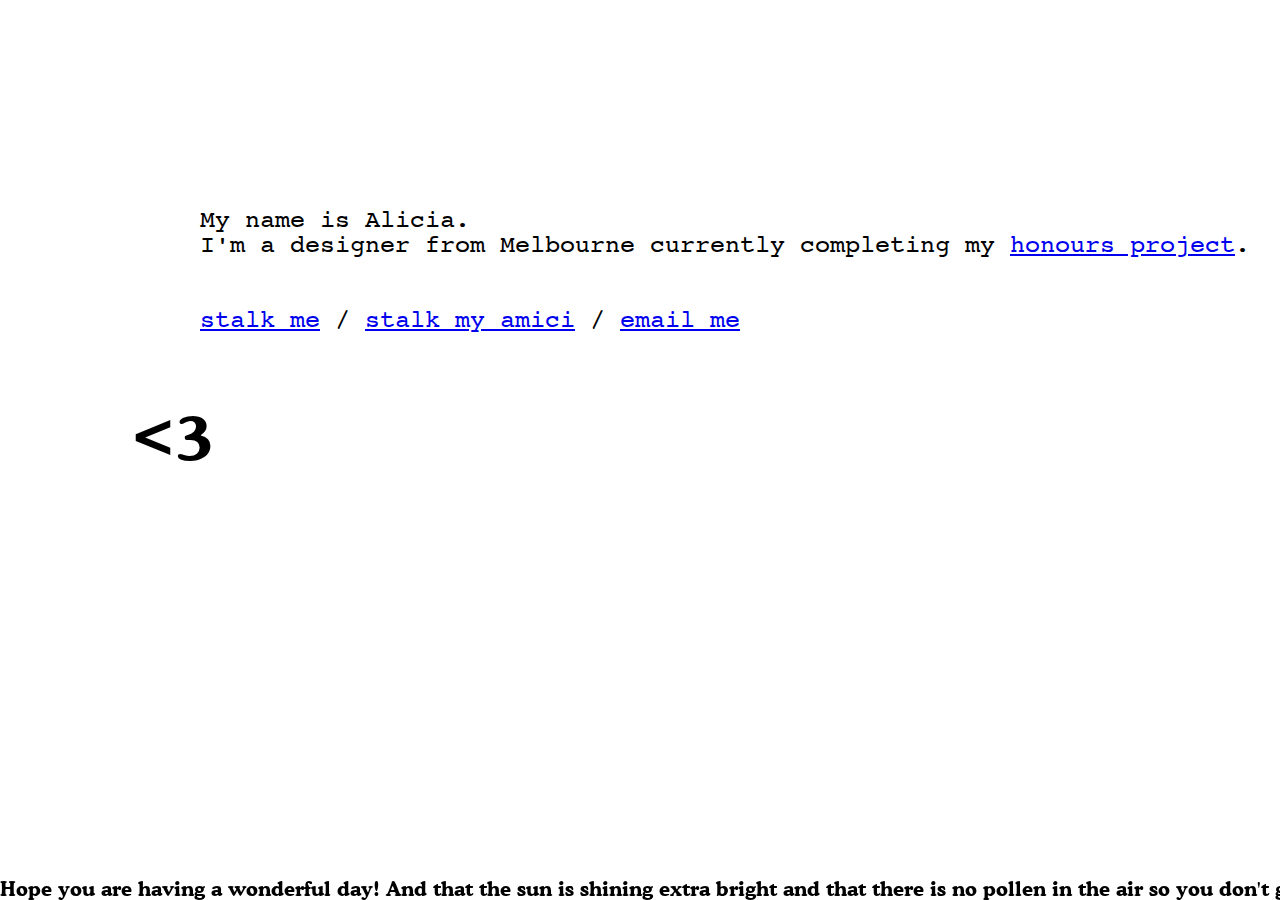
==== a-lee-c-a.com/index.html @ 7e38851d "Add files via upload" ====
<!DOCTYPE html>
<!-- NOTE: google-site-verification: google91765f4fb92c005a.html -->

<html>

<!-- FONT IMPORT -->
<!--
/**
 * @license
 * MyFonts Webfont Build ID 3669984, 2018-11-11T00:35:21-0500
 *
 * The fonts listed in this notice are subject to the End User License
 * Agreement(s) entered into by the website owner. All other parties are
 * explicitly restricted from using the Licensed Webfonts(s).
 *
 * You may obtain a valid license at the URLs below.
 *
 * Webfont: Courier10PitchBT-Roman by Bitstream
 * URL: https://www.myfonts.com/fonts/bitstream/courier-10-pitch/courier-10-pitch/
 *
 * Webfont: Courier10PitchBT-Italic by Bitstream
 * URL: https://www.myfonts.com/fonts/bitstream/courier-10-pitch/italic/
 *
 * Webfont: CooperBT-Bold by Bitstream
 * URL: https://www.myfonts.com/fonts/bitstream/cooper/bold/
 *
 * Webfont: CooperLtBTWXX-BoldItalic by Bitstream
 * URL: https://www.myfonts.com/fonts/bitstream/cooper/bold-italic/
 *
 *
 * License: https://www.myfonts.com/viewlicense?type=web&buildid=3669984
 * Licensed pageviews: 250,000
 * Webfonts copyright: Copyright 1990-2003 Bitstream Inc. All rights reserved.
 *
 * © 2018 MyFonts Inc
*/

-->

<link rel="stylesheet" type="text/css" href="MyFontsWebfontsKit.css">
<style>
  .Courier10Pitch-normal-normal {
  	font-family: Courier10Pitch;
  	font-weight: normal;
  	font-style: normal;
  }
  .Courier10Pitch-normal-italic {
  	font-family: Courier10Pitch;
  	font-weight: normal;
  	font-style: italic;
  }
  .CooperBT-normal-normal {
  	font-family: CooperBT;
  	font-weight: normal;
  	font-style: normal;
  }
  .CooperBT-normal-italic {
  	font-family: CooperBT;
  	font-weight: normal;
  	font-style: italic;
  }
</style>
  </head>

<!-- FONT IMPORT -->

    <meta charset="utf-8">
    <title>Alicia Simons loves design</title>
    <link rel="stylesheet" href="assets/css/main.css">
    <link rel="stylesheet" href="assets/css/reset.css">
    <script src="assets/js/jquery-3.2.0.min.js" charset="utf-8"></script>
    <script src="assets/js/main.js" charset="utf-8"></script>



  <body>







<div class="header">




  <br>
  <br>
  <br>
  <br>
  <br>

<div class="middle">



My name is Alicia.
<br>
I'm a designer from Melbourne currently completing my  <a href="honours.html">honours project</a>.

</br>
<br>
<br>

<a href="https://www.instagram.com/a_lee_c_a_/" target="_blank">stalk me</a> / <a href="http://amici.studio/">stalk my amici</a> /

<a href="mailto:heyhey@a_lee_c_a.com">email me</a>

<br>
<br>
<br>
<br>
</div>
<div class="typewriter2">

<3
<br>
<br>



</div>









<div class="footer">

<div class="marqueetwo">
  Hope you are having a wonderful day! And that the sun is shining extra bright and that there is no pollen in the air so you don't get hayfever I hope you don't get hayfever I don't get hayfever but maybe email me and you can tell me about your hayfever and I might reply saying I HOPE YOU'RE HAVING A MARVELLOUS DAY!




 </div>

</div>














    </div>




  </body>

</link>
</html>
---- a-lee-c-a.com/MyFontsWebfontsKit.css ----
/**
 * @license
 * MyFonts Webfont Build ID 3669984, 2018-11-11T00:35:21-0500
 * 
 * The fonts listed in this notice are subject to the End User License
 * Agreement(s) entered into by the website owner. All other parties are 
 * explicitly restricted from using the Licensed Webfonts(s).
 * 
 * You may obtain a valid license at the URLs below.
 * 
 * Webfont: Courier10PitchBT-Roman by Bitstream
 * URL: https://www.myfonts.com/fonts/bitstream/courier-10-pitch/courier-10-pitch/
 * 
 * Webfont: Courier10PitchBT-Italic by Bitstream
 * URL: https://www.myfonts.com/fonts/bitstream/courier-10-pitch/italic/
 * 
 * Webfont: CooperBT-Bold by Bitstream
 * URL: https://www.myfonts.com/fonts/bitstream/cooper/bold/
 * 
 * Webfont: CooperLtBTWXX-BoldItalic by Bitstream
 * URL: https://www.myfonts.com/fonts/bitstream/cooper/bold-italic/
 * 
 * 
 * License: https://www.myfonts.com/viewlicense?type=web&buildid=3669984
 * Licensed pageviews: 250,000
 * Webfonts copyright: Copyright 1990-2003 Bitstream Inc. All rights reserved.
 * 
 * © 2018 MyFonts Inc
*/


/* @import must be at top of file, otherwise CSS will not work */
@import url("//hello.myfonts.net/count/37ffe0");

  
@font-face {font-family: 'Courier10Pitch';font-weight: normal;font-style: normal;src: url('webfonts/37FFE0_0_0.eot');src: url('webfonts/37FFE0_0_0.eot?#iefix') format('embedded-opentype'),url('webfonts/37FFE0_0_0.woff2') format('woff2'),url('webfonts/37FFE0_0_0.woff') format('woff'),url('webfonts/37FFE0_0_0.ttf') format('truetype');}
 
  
@font-face {font-family: 'Courier10Pitch';font-weight: normal;font-style: italic;src: url('webfonts/37FFE0_1_0.eot');src: url('webfonts/37FFE0_1_0.eot?#iefix') format('embedded-opentype'),url('webfonts/37FFE0_1_0.woff2') format('woff2'),url('webfonts/37FFE0_1_0.woff') format('woff'),url('webfonts/37FFE0_1_0.ttf') format('truetype');}
 
  
@font-face {font-family: 'CooperBT';font-weight: normal;font-style: normal;src: url('webfonts/37FFE0_2_0.eot');src: url('webfonts/37FFE0_2_0.eot?#iefix') format('embedded-opentype'),url('webfonts/37FFE0_2_0.woff2') format('woff2'),url('webfonts/37FFE0_2_0.woff') format('woff'),url('webfonts/37FFE0_2_0.ttf') format('truetype');}
 
  
@font-face {font-family: 'CooperBT';font-weight: normal;font-style: italic;src: url('webfonts/37FFE0_3_0.eot');src: url('webfonts/37FFE0_3_0.eot?#iefix') format('embedded-opentype'),url('webfonts/37FFE0_3_0.woff2') format('woff2'),url('webfonts/37FFE0_3_0.woff') format('woff'),url('webfonts/37FFE0_3_0.ttf') format('truetype');}
---- a-lee-c-a.com/assets/css/main.css ----
.overall{
  padding-left: 100px;
  padding-top: 100px;
  padding-bottom:100px;

}


.quote{
  color: black;
  font-size: 25px;
  font-family: Courier10Pitch;
  padding-top: 10%;
  display: block;
  padding-top: 10px;
  width: 630px;


}


.summary{
  color: black;
  font-size: 15px;
  font-family: Courier10Pitch;
  padding-top: 10%;
  display: block;
  padding-top: 10px;
  width: 630px;
}


.subheading{
  color: black;
  font-size: 25px;
  font-family: CooperBT;
  padding-top: 10%;
  display: block;
  padding-top: 10px;
  width: 520px;

}





.middle{
color: black;
font-size: 25px;
font-family: Courier10Pitch;
padding-top: 10%;
padding-left: 200px; 

}

.title{
  font-size: 255px;
  font-family: CooperBT;
  padding-top: 10%;
text-align: center;
}

.milestone_1{
  color: black;
    font-size: 25px;
    font-family: Courier10Pitch;
text-align: center;
}

.typewriter2{

  overflow: hidden; /* Ensures the content is not revealed until the animation */
  white-space: nowrap; /* Keeps the content on a single line */
  animation:
  typing 3.5s
  steps(30, end),
  blink-caret .5s step-end infinite;
  color: black;
  font-size: 60px;
  font-family: CooperBT;
  padding-left: 10%;
}


/* The typing effect */
@keyframes


 typing {
  from { width: 0 }
  to { width: 33% }
}

/* The typewriter cursor effect */
@keyframes blink-caret {
  from, to { border-color: transparent }
  50% { border-color: orange }
}



.marquee {
  width: 100%;
  margin: 0 auto;
  overflow: hidden;
  white-space: nowrap;
  box-sizing: border-box;
  animation: marquee 60s linear infinite;
  font-size:20px;
  color: black;
  Border:black
  text-shadow: 0.1em 0.1em #333
  left:10%;
  top:10%;
  font-family: CooperBT;


}

@keyframes marquee {
  0% {
    text-indent: 75%
  }
  100% {
    text-indent: -125%
  }
}

.marquee:hover {
  animation-play-state: paused
}




.marqueetwo {
  width: 100%;
  margin: 0 auto;
  overflow: hidden;
  white-space: nowrap;
  box-sizing: border-box;
  animation: marquee 60s linear infinite;
  font-size:20px;
  color: black;
  Border:black
  text-shadow: 0.1em 0.1em #333
  left:10%;
  top:10%;
  font-family: CooperBT;

}


.marqueetwo:hover {
  animation-play-state: paused
}


.footer {
    position: fixed;
    left: 0;
    bottom: 0;
    width: 100%;
    color: white;
    text-align: center;
}




    @keyframes marquee_v {
        0% {
            top: 8em
        }
        100% {
            top: -2em
        }
    }




    /*attempt at vertical layers*/








/*formatting answers*/
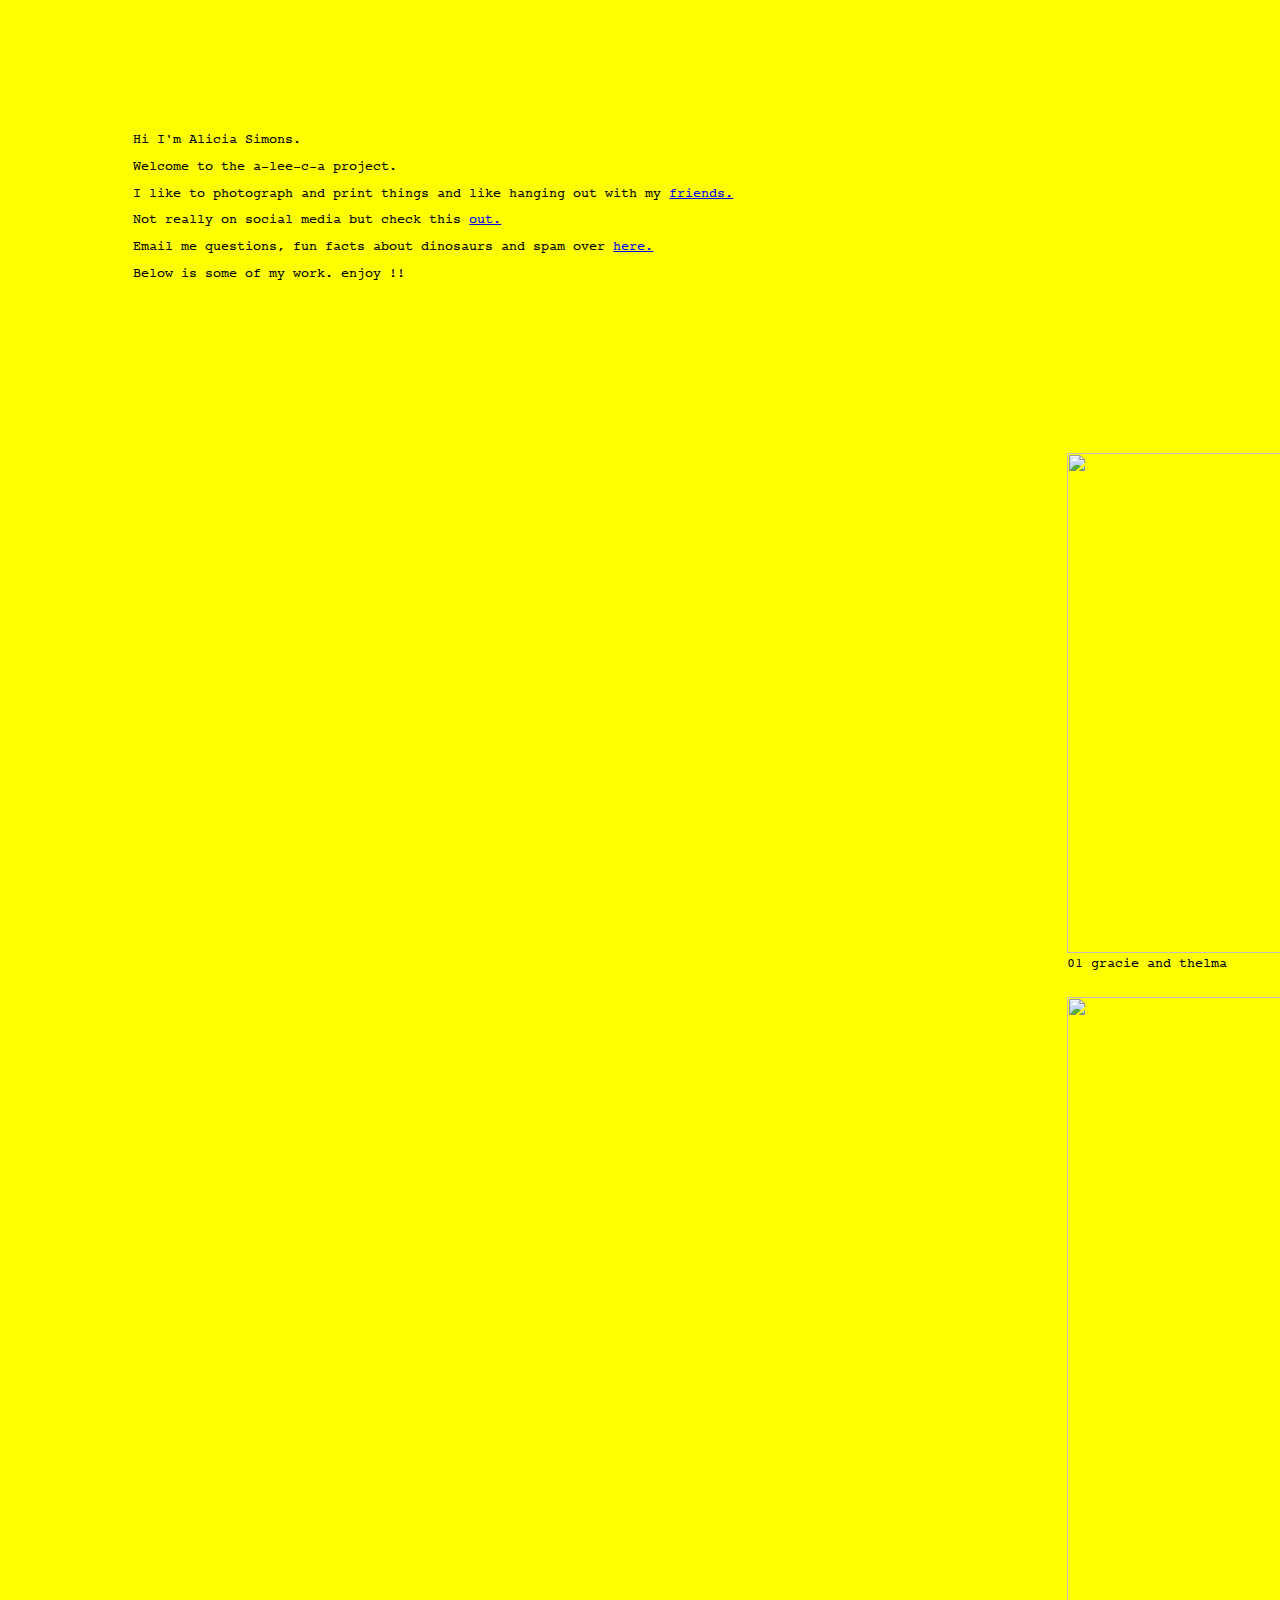
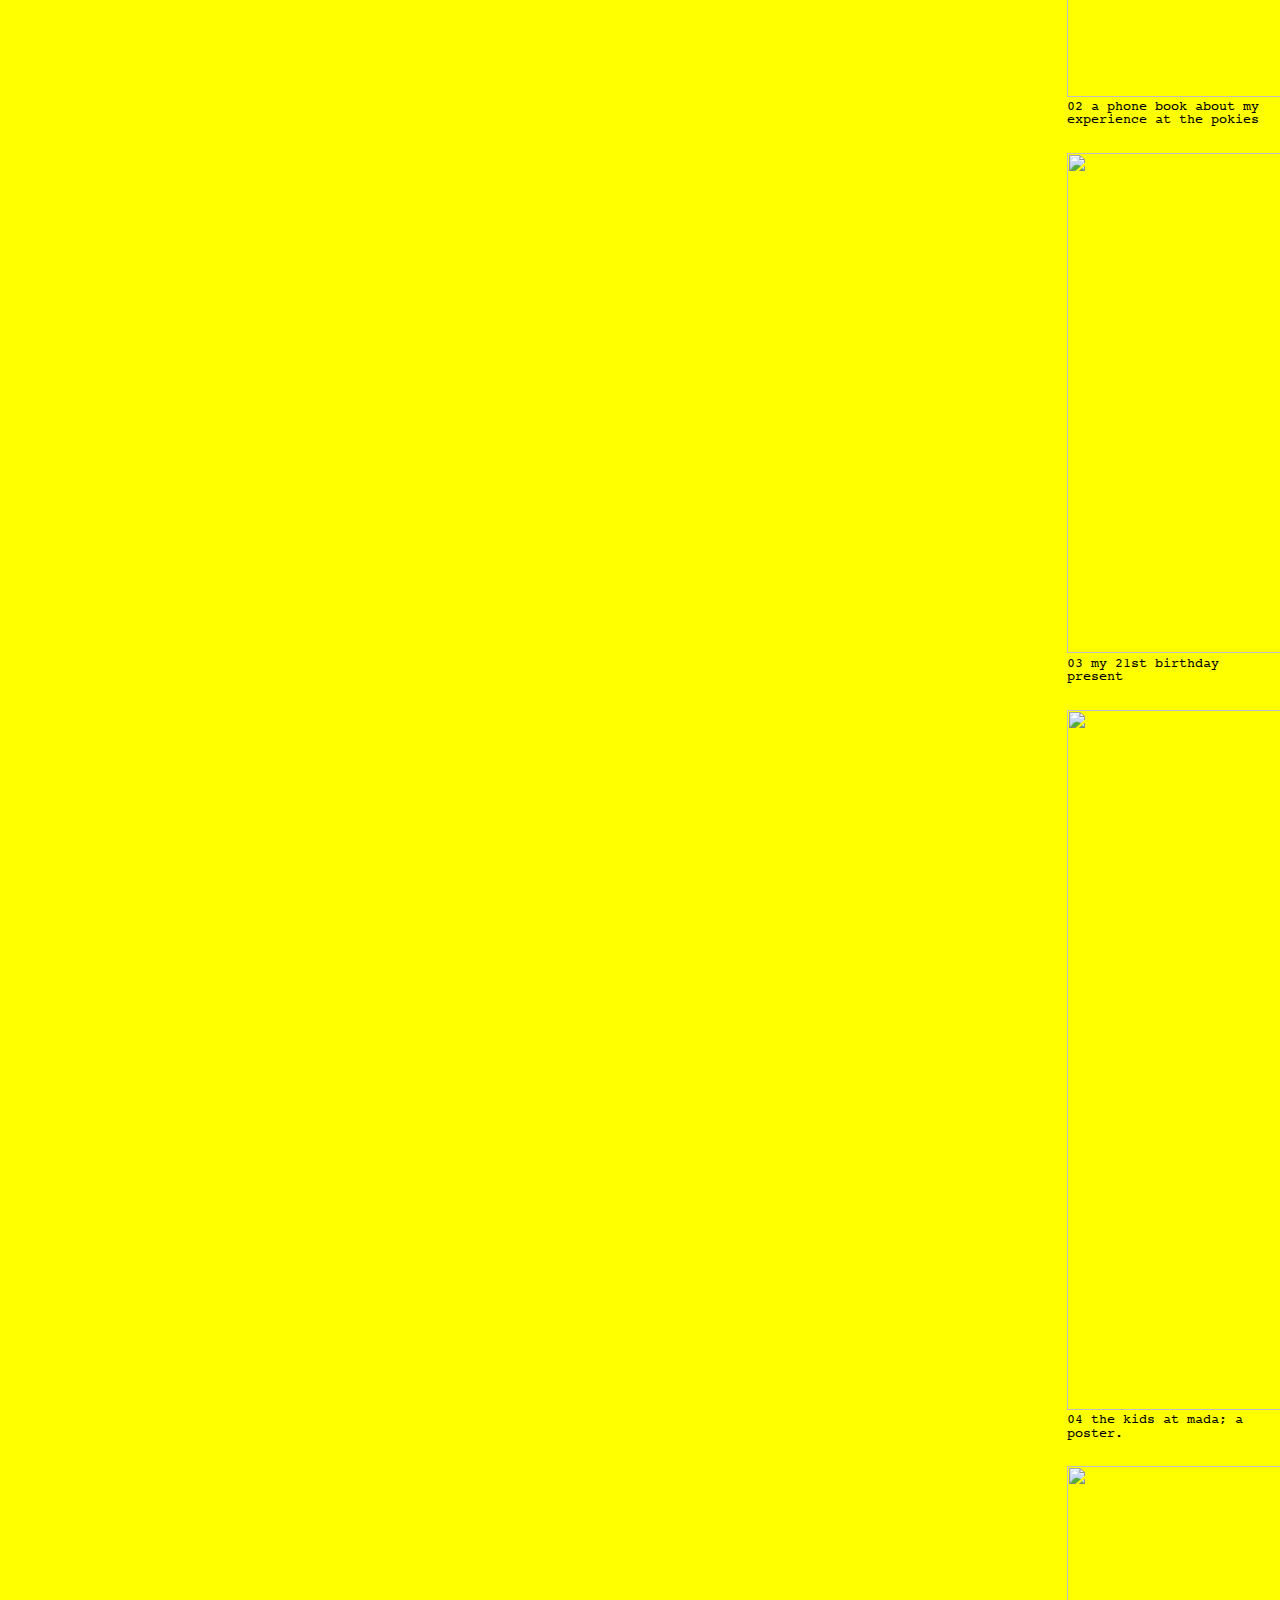
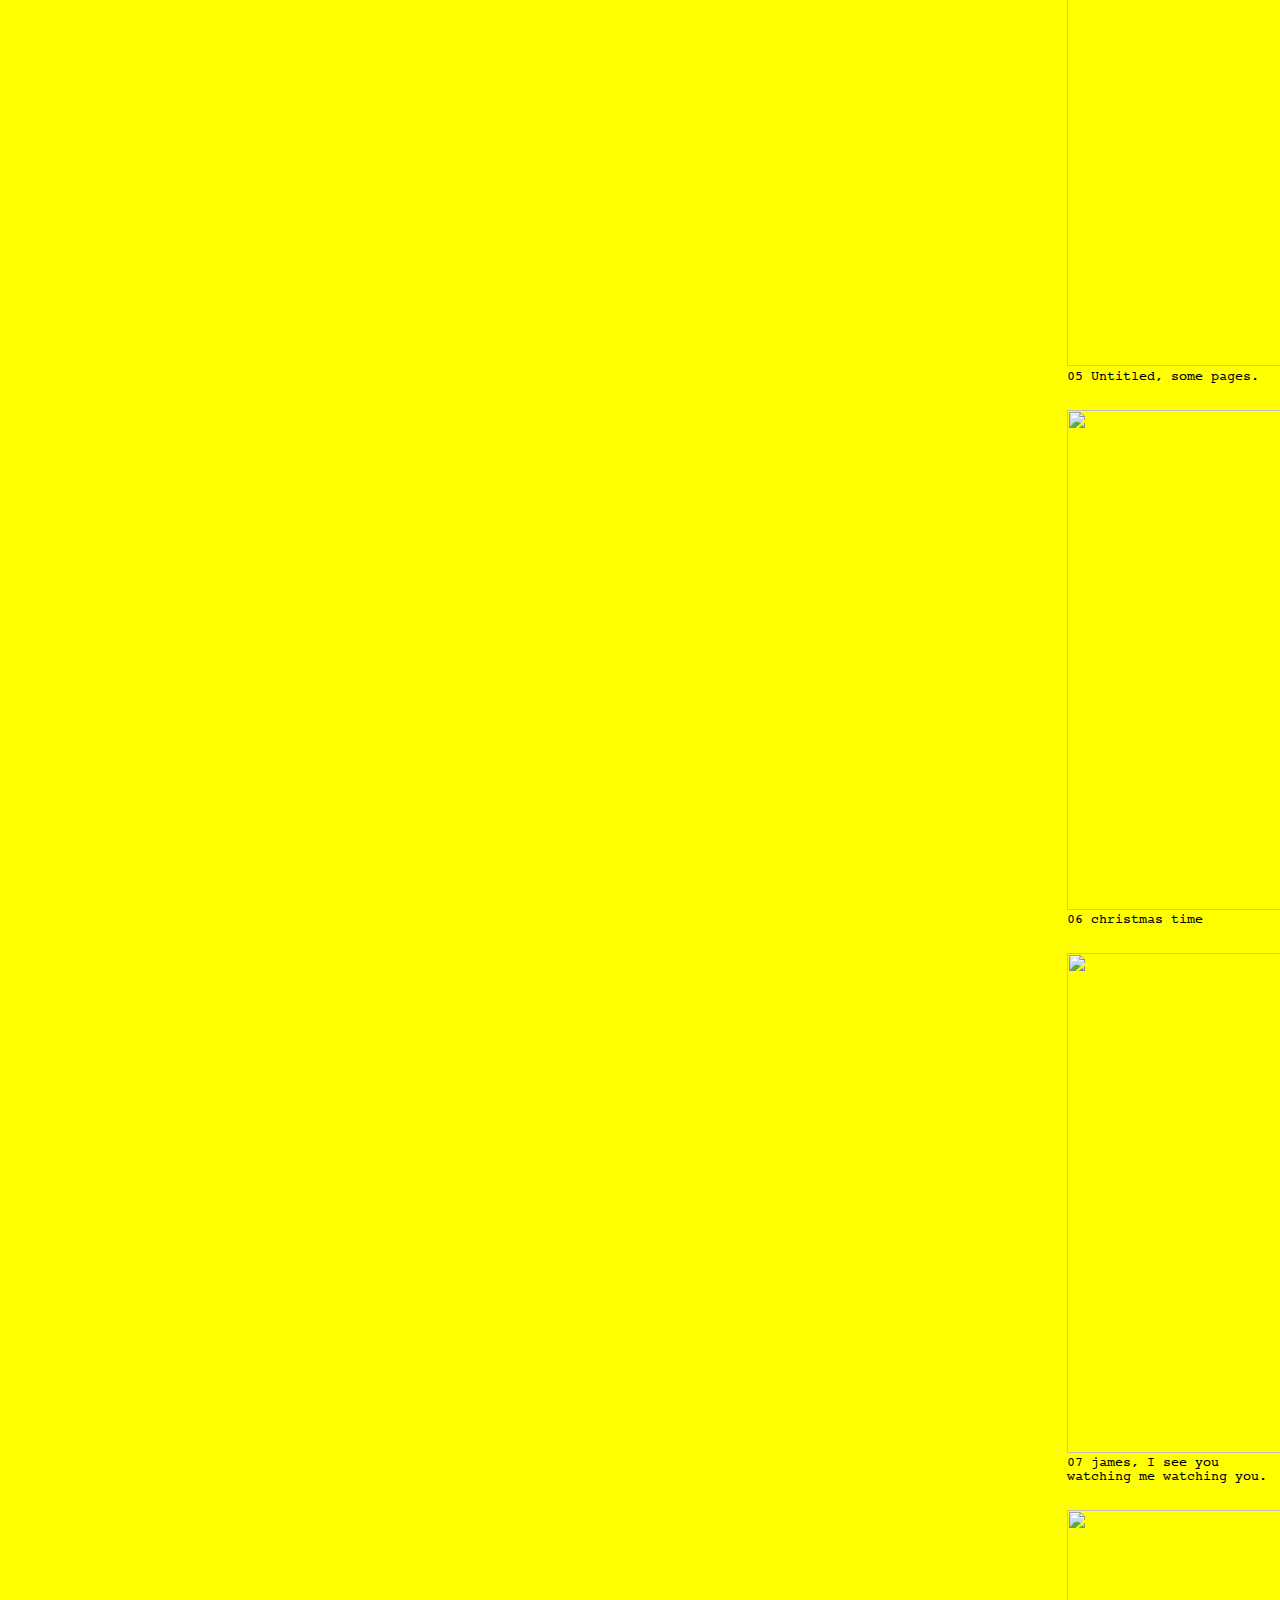
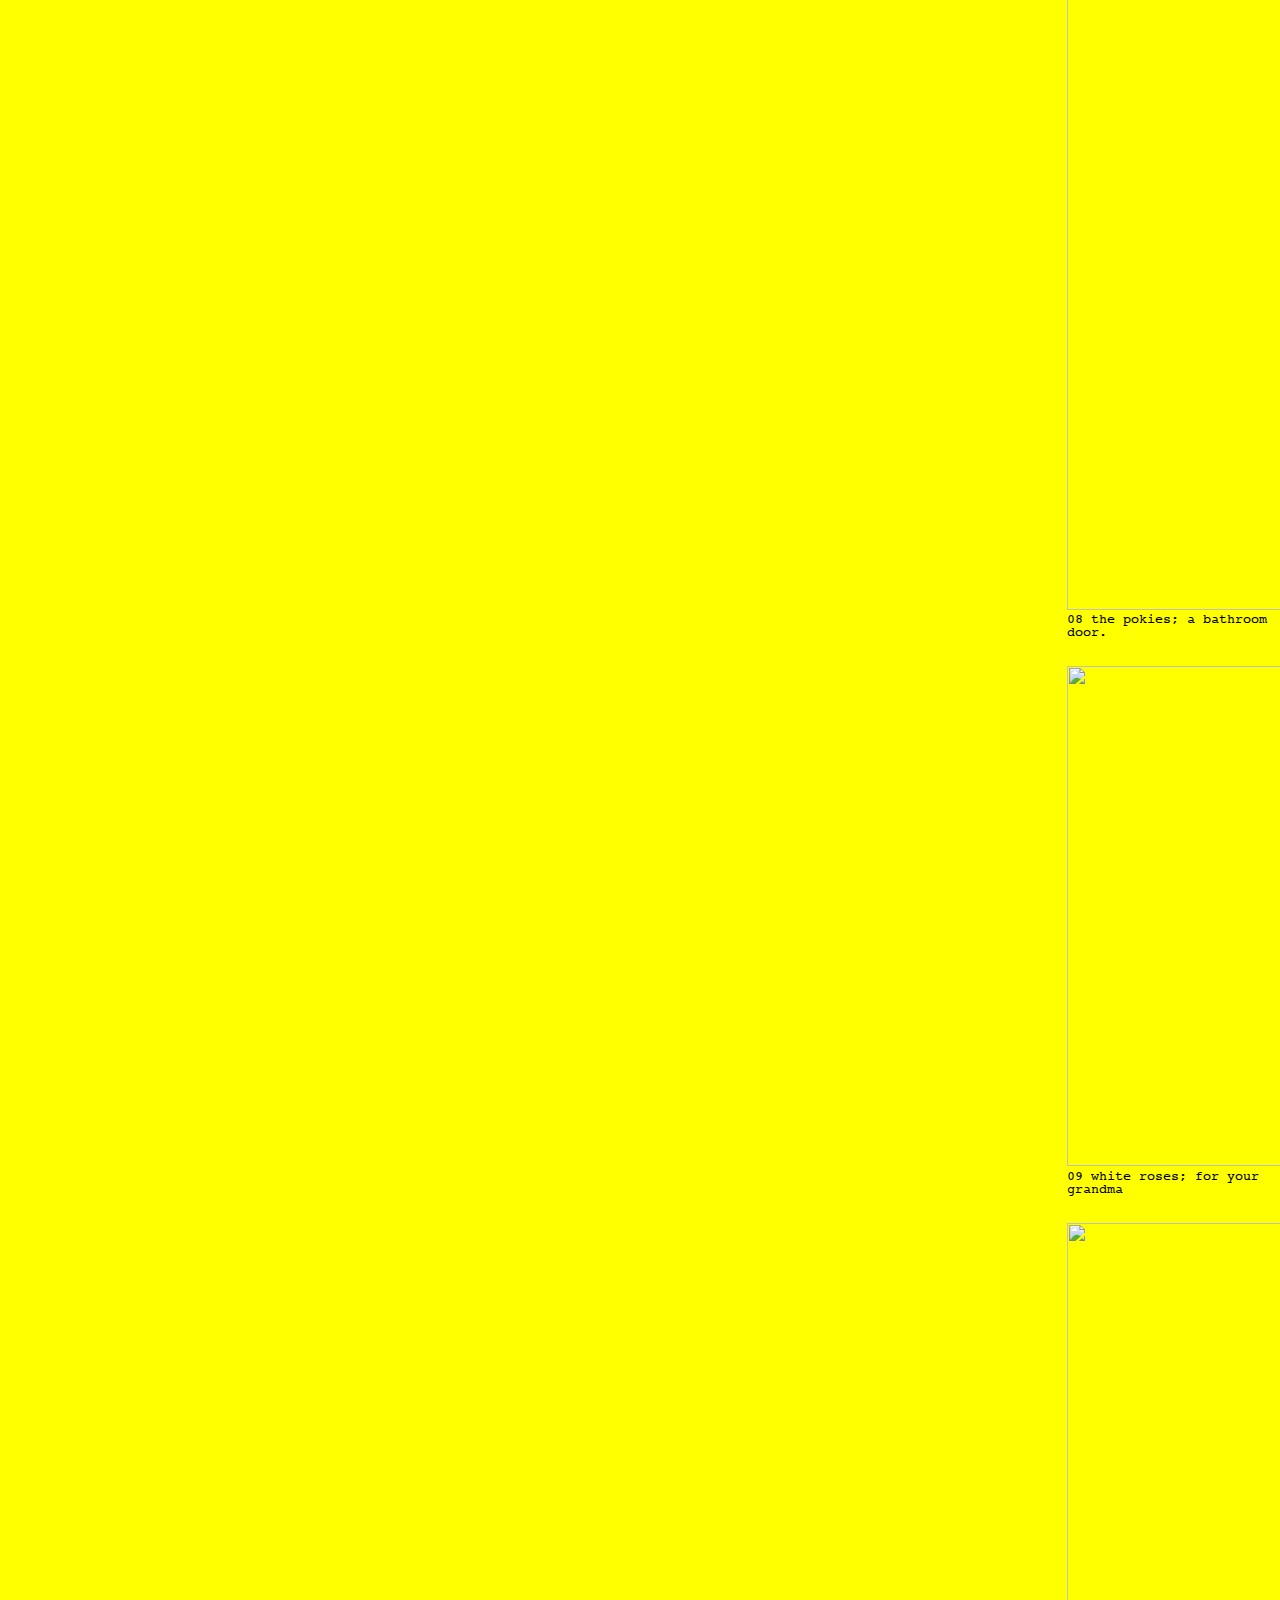
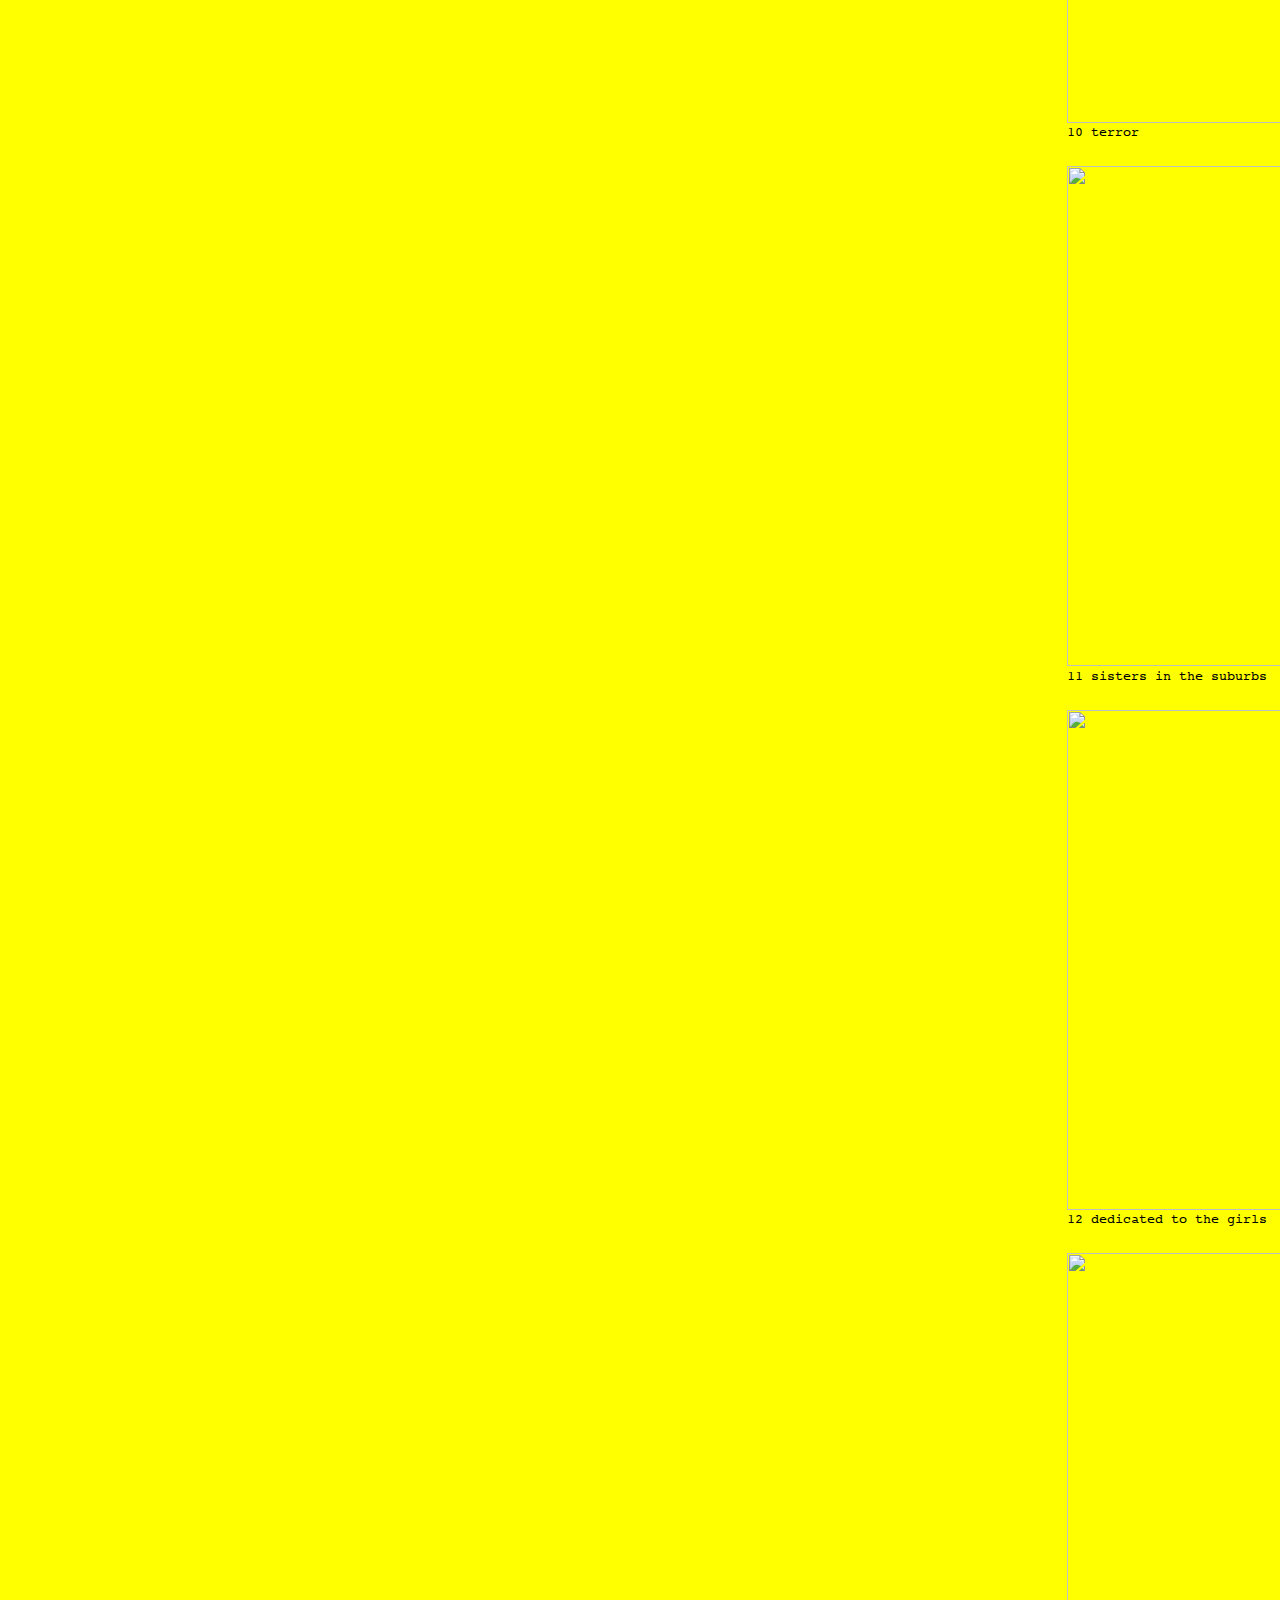
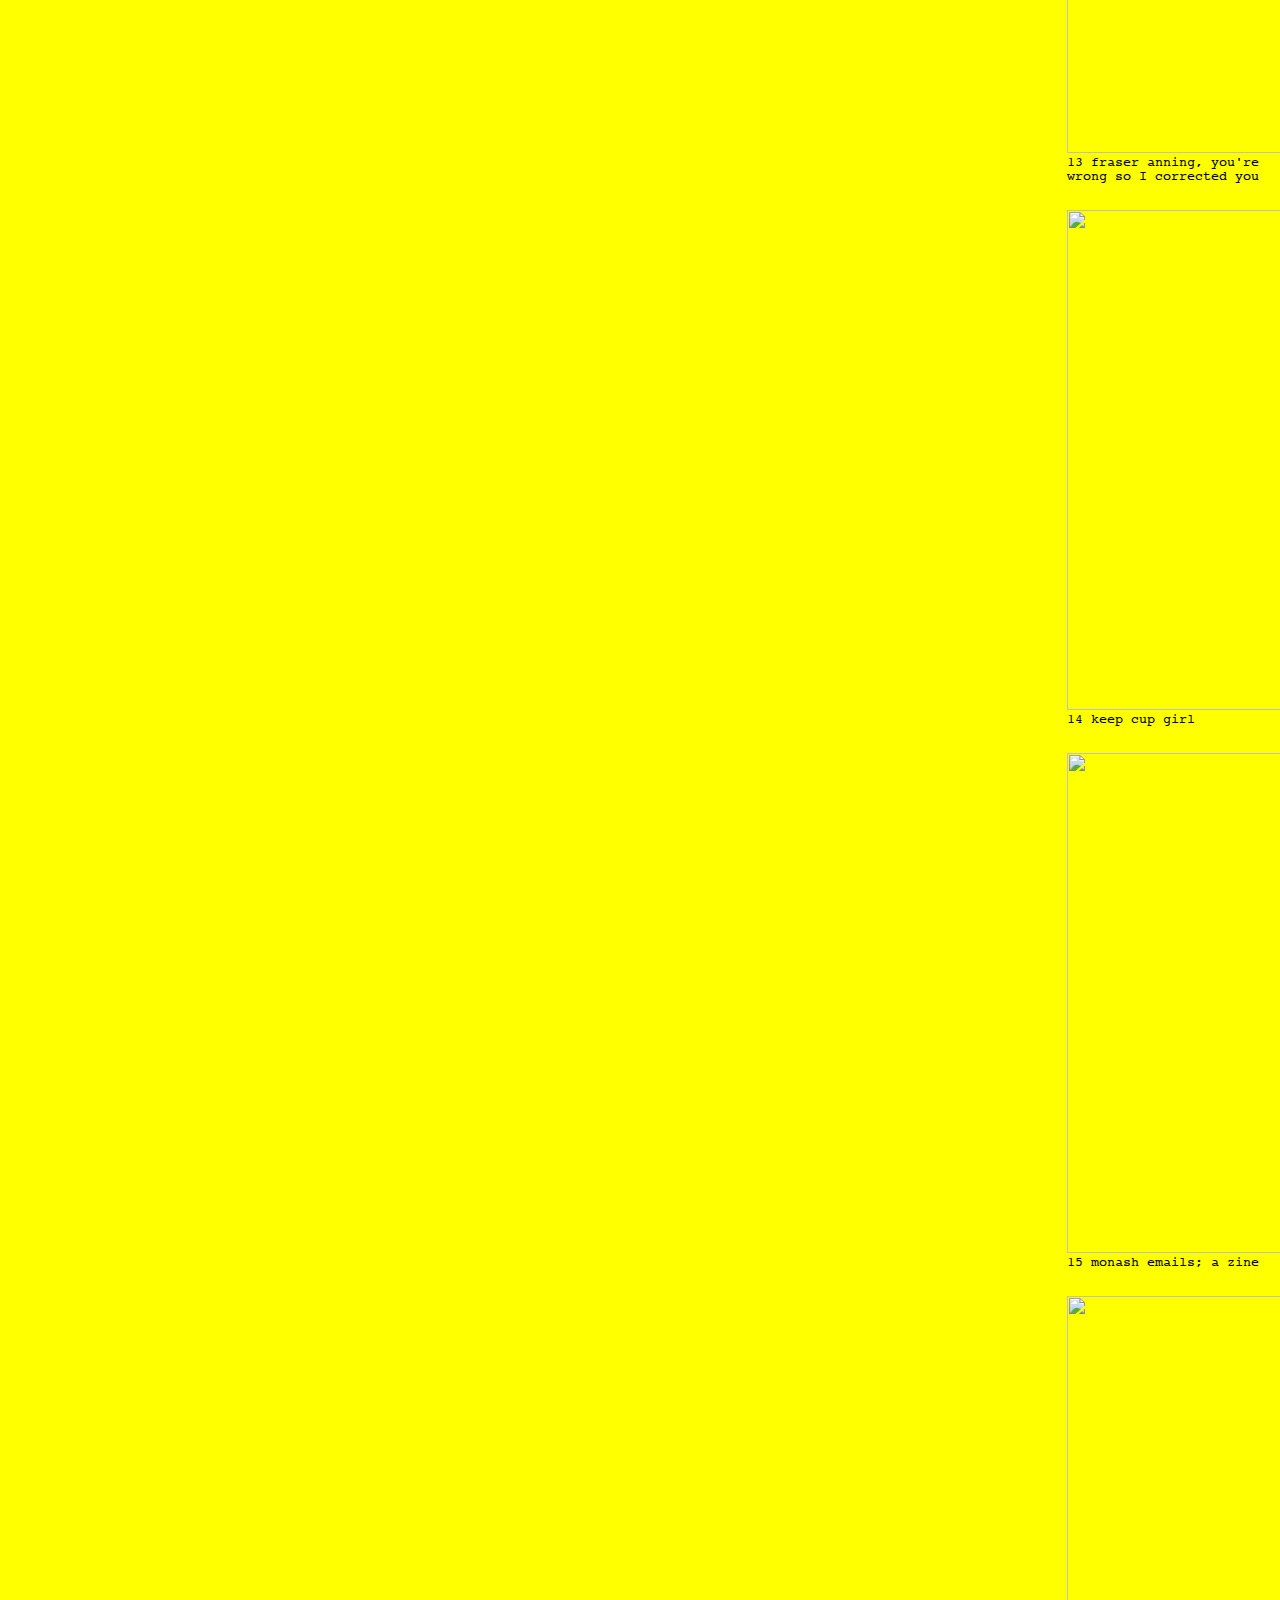
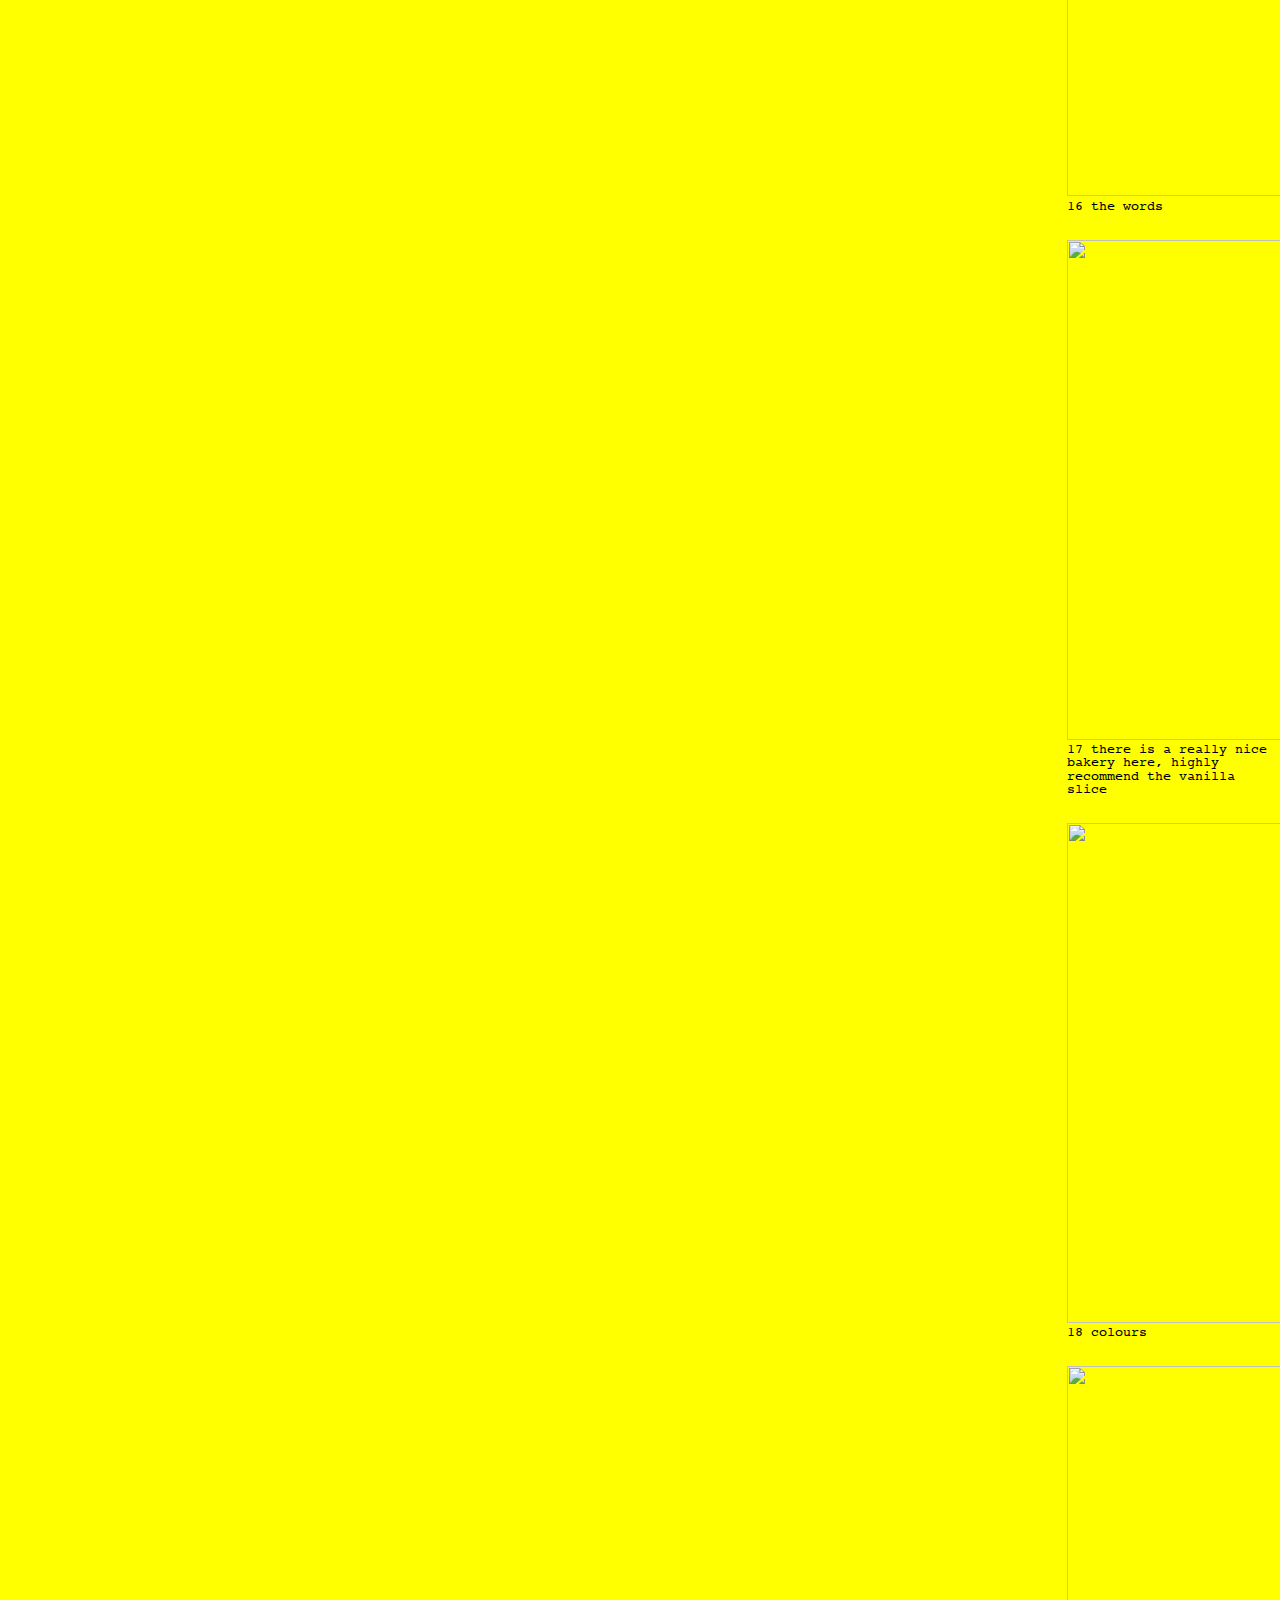
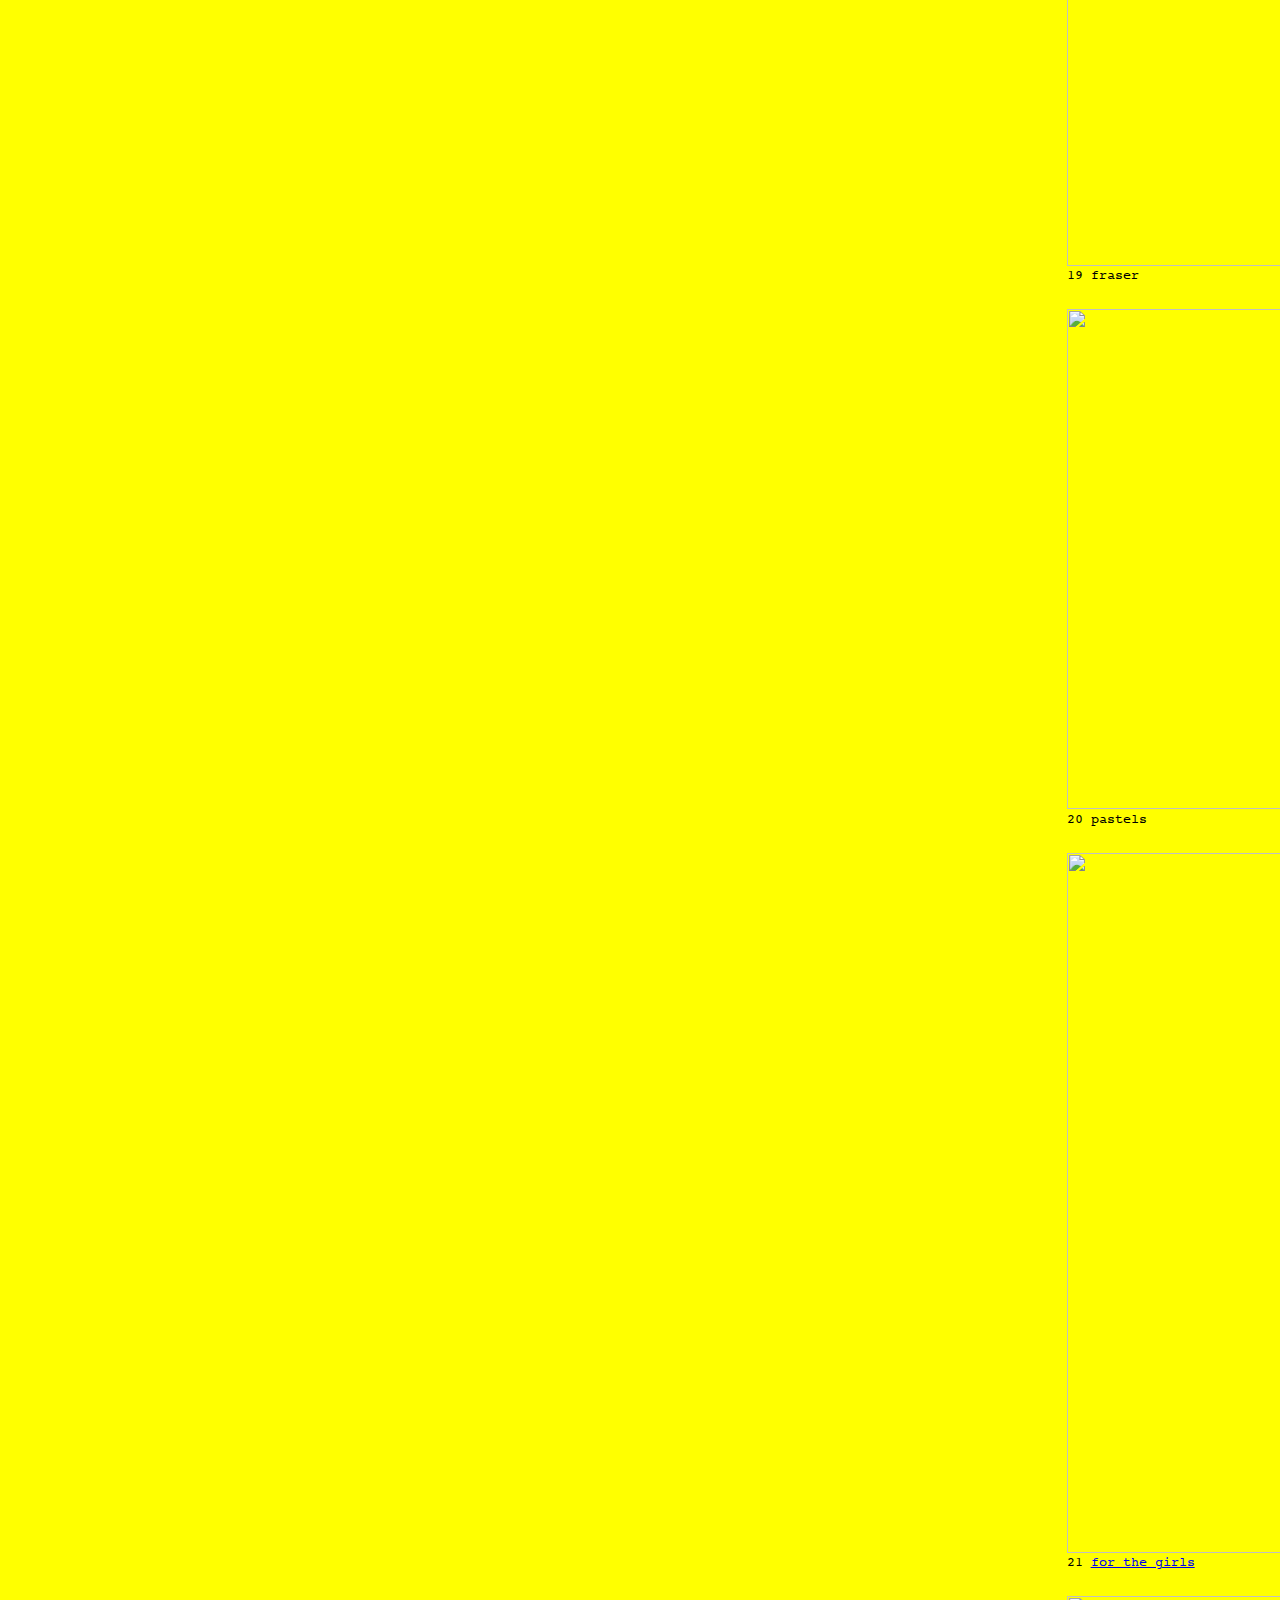
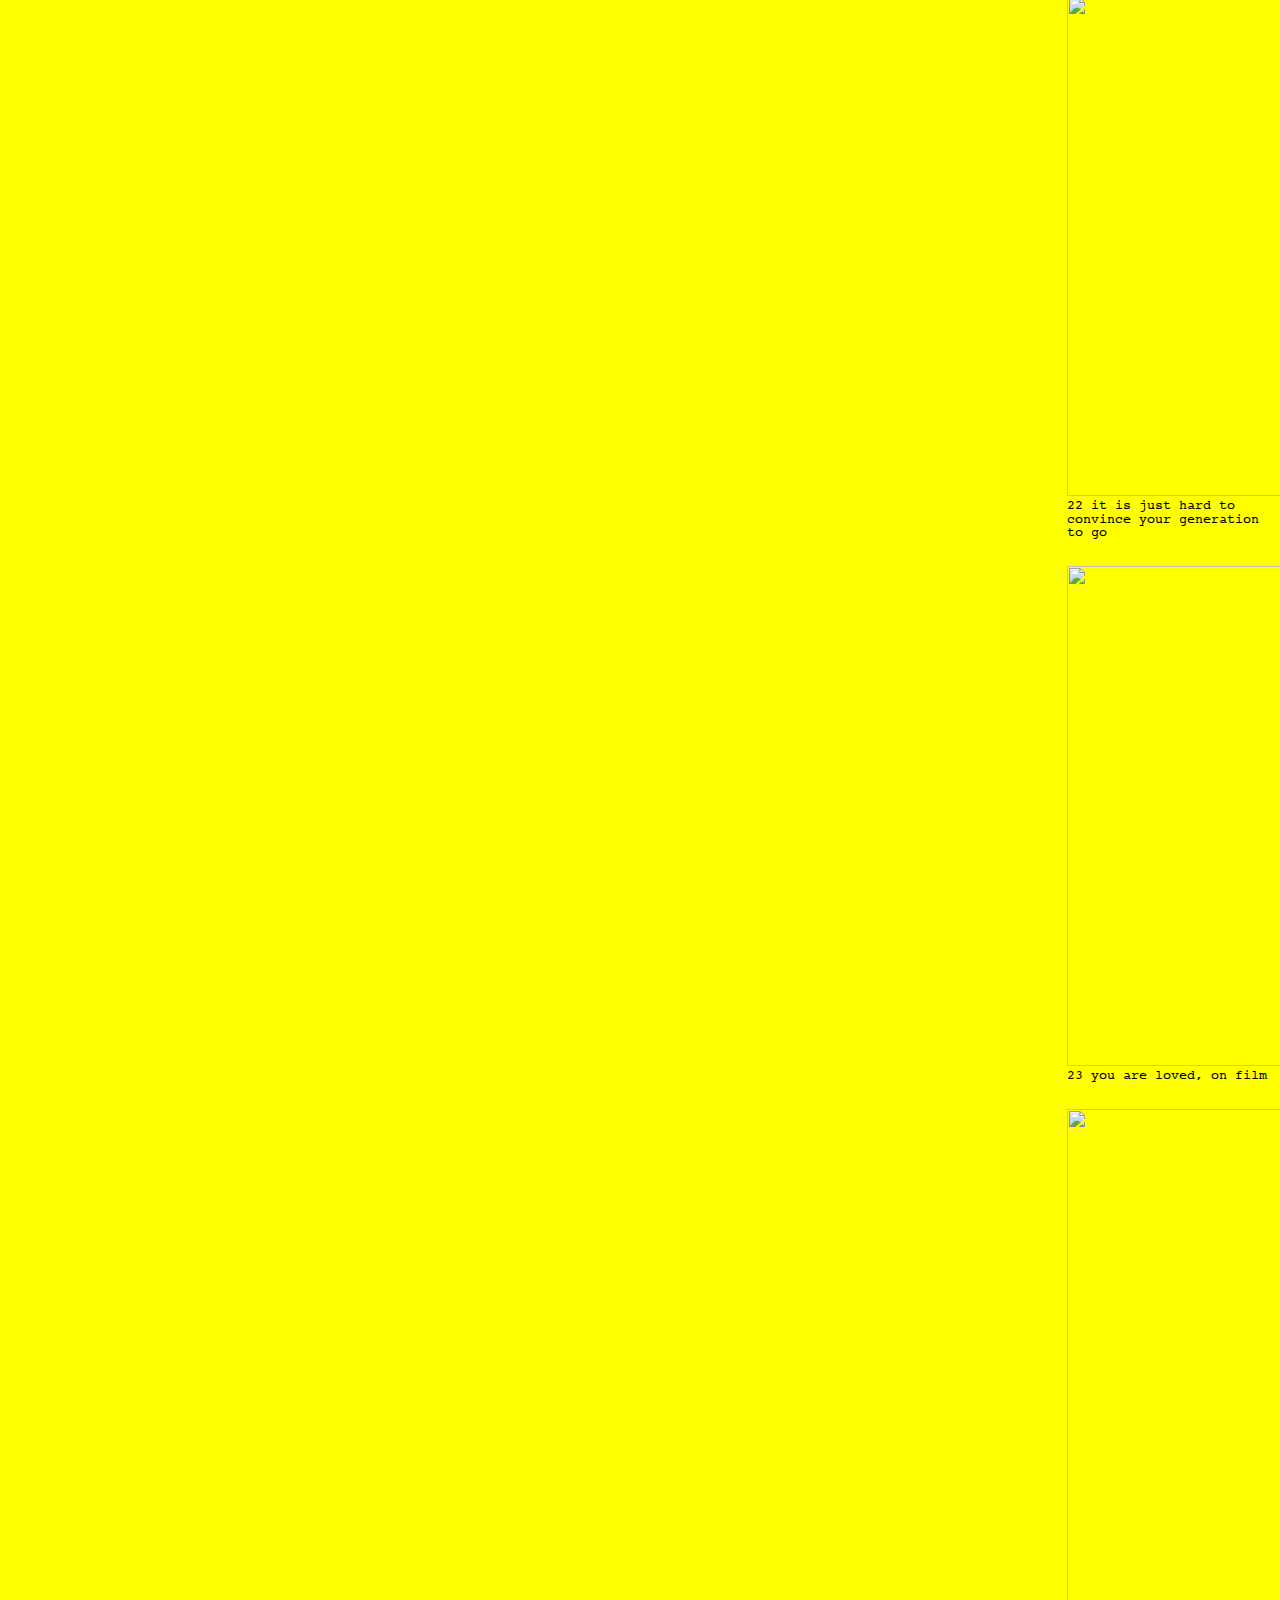
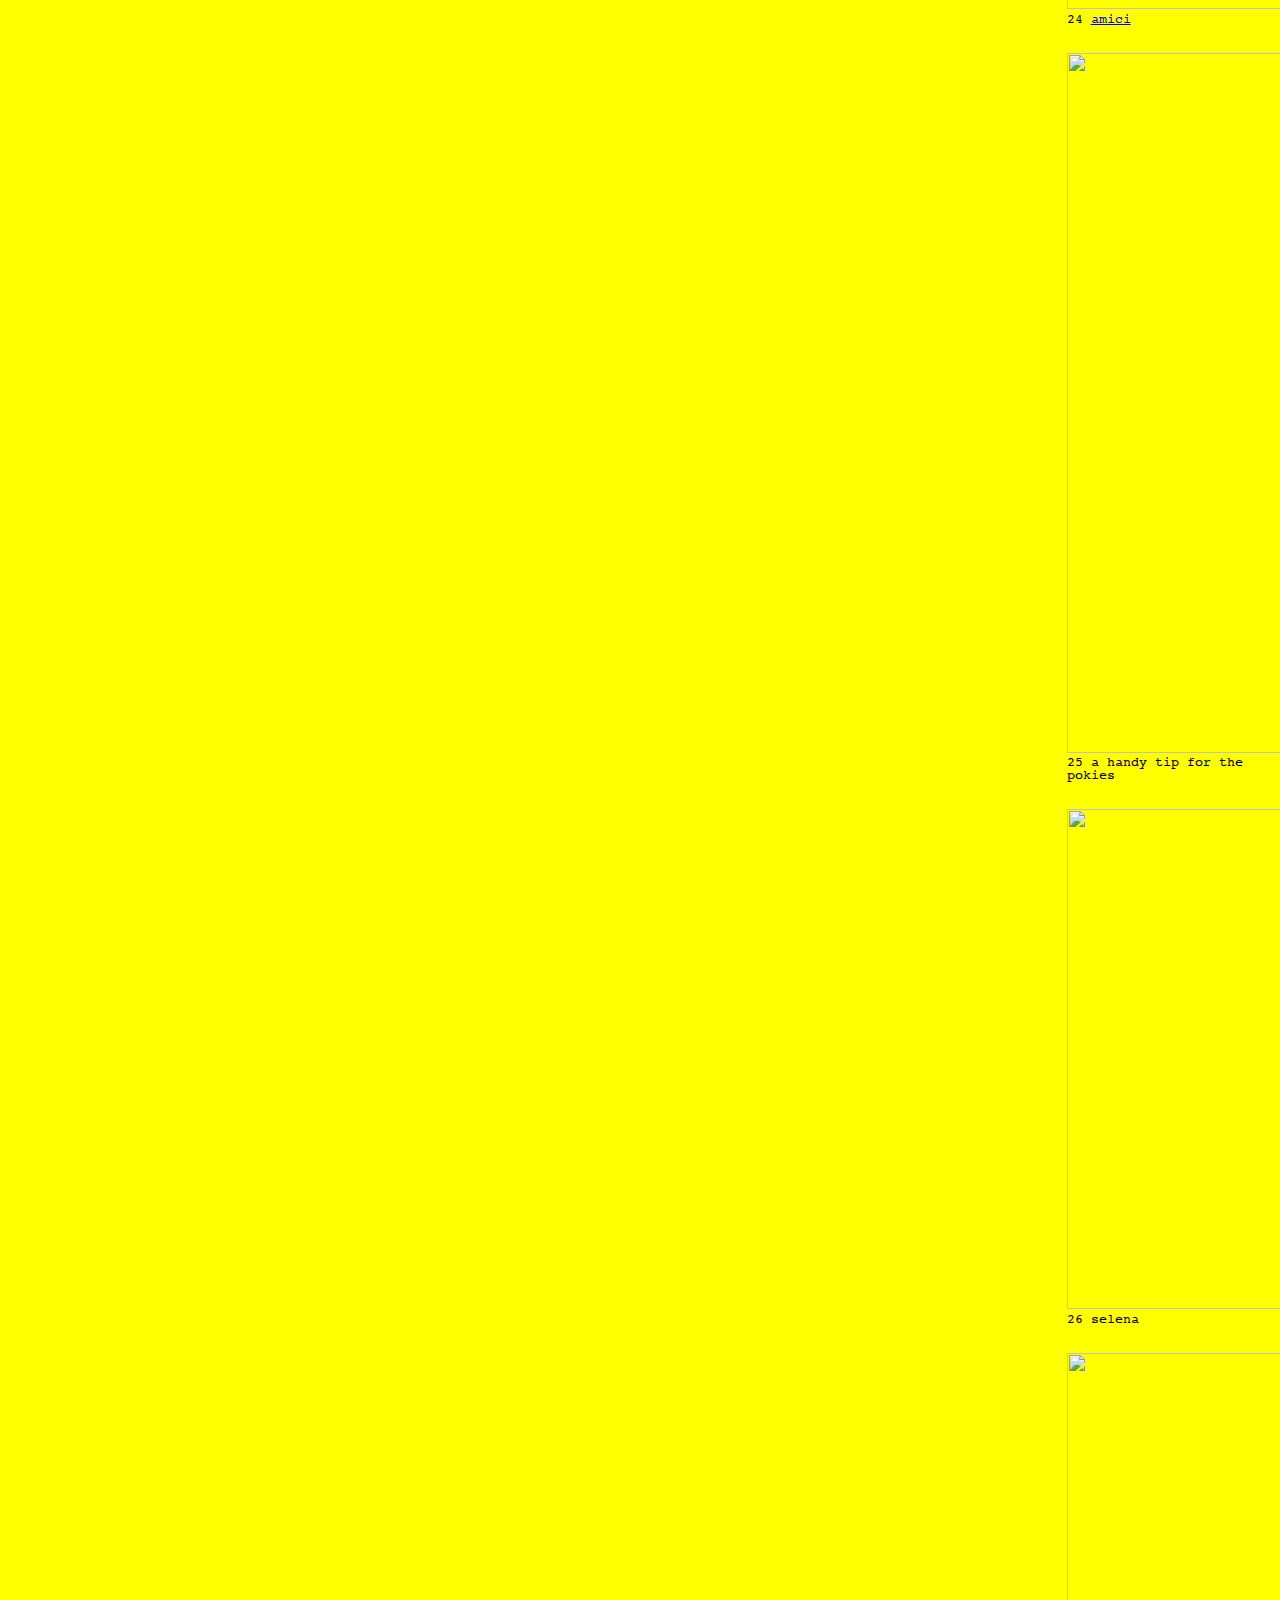
==== commit 19bae771: "Update index.html" ====
--- a/a-lee-c-a.com/index.html
+++ b/a-lee-c-a.com/index.html
@@ -75,93 +75,435 @@
 
   <body>
 
-
-
-
-
-
-
-<div class="header">
-
-
-
-
+<div class="class">
+
+
+
+
+  Hi I'm Alicia Simons.  <br> <br>
+  Welcome to the a-lee-c-a project. <br><br>
+  I like to photograph and print things and like hanging out with my <a href="http://amici.studio/">friends.</a> <br><br>
+  Not really on social media but check this <a href="https://www.instagram.com/alicia_rebekah" target="_blank">out.</a><br><br>
+  Email me questions, fun facts about dinosaurs and spam over <a href="mailto:heyhey@a_lee_c_a.com">here.</a><br><br>
+  Below is some of my work. enjoy !!
+<br> <br> <br> <br>
+
+
+</div>
+
+<center>
+
+<div class="type">
+
+
+  <img src="assets/images/film_0.jpg" alt="" style="width:700px;height:500px;">
+<br>
+01 gracie and thelma
+<br>
+<br>
+<br>
+  <img src="assets/images/design_31.jpg" alt="" style="width:500px;height:700px;">
+<br>
+02 a phone book about my experience at the pokies
+<br>
+<br>
+<br>
+  <img src="assets/images/film_19.jpg" alt="" style="width:700px;height:500px;">
+  <br>
+  03 my 21st birthday present
   <br>
   <br>
   <br>
-  <br>
-  <br>
-
-<div class="middle">
-
-
-
-My name is Alicia.
-<br>
-I'm a designer from Melbourne currently completing my  <a href="honours.html">honours project</a>.
-
-</br>
-<br>
-<br>
-
-<a href="https://www.instagram.com/a_lee_c_a_/" target="_blank">stalk me</a> / <a href="http://amici.studio/">stalk my amici</a> /
-
-<a href="mailto:heyhey@a_lee_c_a.com">email me</a>
-
-<br>
-<br>
-<br>
-<br>
+  <img src="assets/images/design_.jpg" alt="" style="width:500px;height:700px;">
+<br>
+04 the kids at mada; a poster.
+<br>
+<br>
+<br>
+  <img src="assets/images/design_13.jpg" alt="" style="width:700px;height:500px;">
+<br>
+05 Untitled, some pages.
+<br>
+<br>
+<br>
+<img src="assets/images/film_20.jpg" alt="" style="width:700px;height:500px;">
+<br>
+06 christmas time
+<br>
+<br>
+<br>
+  <img src="assets/images/film_21.jpg" alt="" style="width:700px;height:500px;">
+<br>
+07 james, I see you watching me watching you.
+<br>
+<br>
+<br>
+<img src="assets/images/design_18.jpg" alt="" style="width:500px;height:700px;">
+<br>
+08 the pokies; a bathroom door.
+<br>
+<br>
+<br>
+  <img src="assets/images/film_22.jpg" alt="" style="width:700px;height:500px;">
+<br>
+09 white roses; for your grandma
+<br>
+<br>
+<br>
+<img src="assets/images/design_2.jpg" alt="" style="width:700px;height:500px;">
+<br>
+10 terror
+<br>
+<br>
+<br>
+<img src="assets/images/film_23.jpg" alt="" style="width:700px;height:500px;">
+<br>
+11 sisters in the suburbs
+<br>
+<br>
+<br>
+<img src="assets/images/design_12.jpg" alt="" style="width:700px;height:500px;">
+<br>
+12 dedicated to the girls
+<br>
+<br>
+<br>
+<img src="assets/images/design_9.jpg" alt="" style="width:700px;height:500px;">
+<br>13 fraser anning, you're wrong so I corrected you
+<br>
+<br>
+<br>
+<img src="assets/images/film_24.jpg" alt="" style="width:700px;height:500px;">
+<br>
+14 keep cup girl
+<br>
+<br>
+<br>
+<img src="assets/images/design_26.jpg" alt="" style="width:700px;height:500px;">
+<br>
+15 monash emails; a zine
+<br>
+<br>
+<br>
+<img src="assets/images/design_3.jpg" alt="" style="width:700px;height:500px;">
+<br>
+16 the words
+<br>
+<br>
+<br>
+<img src="assets/images/film_25.jpg" alt="" style="width:700px;height:500px;">
+<br>
+17 there is a really nice bakery here, highly recommend the vanilla slice
+<br>
+<br>
+<br>
+<img src="assets/images/film_26.jpg" alt="" style="width:700px;height:500px;">
+<br>
+18 colours
+<br>
+<br>
+<br>
+<img src="assets/images/design_8.jpg" alt="" style="width:700px;height:500px;">
+<br>
+19 fraser
+<br>
+<br>
+<br>
+<img src="assets/images/film_27.jpg" alt="" style="width:700px;height:500px;">
+<br>
+20 pastels
+<br>
+<br>
+<br>
+<img src="assets/images/film_28.jpg" alt="" style="width:500px;height:700px;">
+<br>
+21 <a href="https://thesecretgarden.tv/">for the girls</a>
+<br>
+<br>
+<br>
+<img src="assets/images/design_27.jpg" alt="" style="width:700px;height:500px;">
+<br>
+22 it is just hard to convince your generation to go
+<br>
+<br>
+<br>
+<img src="assets/images/design_25.jpg" alt="" style="width:700px;height:500px;">
+<br>
+23 you are loved, on film
+<br>
+<br>
+<br>
+<img src="assets/images/film_29.jpg" alt="" style="width:700px;height:500px;">
+<br>
+24 <a href="http://www.amici.studio/">amici</a>
+<br>
+<br>
+<br>
+<img src="assets/images/design_17.jpg" alt="" style="width:500px;height:700px;">
+<br>
+25 a handy tip for the pokies
+<br>
+<br>
+<br>
+<img src="assets/images/film_30.jpg" alt="" style="width:700px;height:500px;">
+<br>
+26 selena
+<br>
+<br>
+<br>
+
+<img src="assets/images/film_31.jpg" alt="" style="width:700px;height:500px;">
+<br>
+27 hold my hand
+<br>
+<br>
+<br>
+<img src="assets/images/film_32.jpg" alt="" style="width:500px;height:700px;">
+<br>
+28 james
+<br>
+<br>
+<br>
+<img src="assets/images/design_11.jpg" alt="" style="width:700px;height:500px;">
+<br>
+29 some work about the girls
+<br>
+<br>
+<br>
+<img src="assets/images/film_33.jpg" alt="" style="width:700px;height:500px;">
+<br>
+30 my home
+<br>
+<br>
+<br>
+<img src="assets/images/design_10.jpg" alt="" style="width:700px;height:500px;">
+<br>
+31 video killed the radio star
+<br>
+<br>
+<br>
+<img src="assets/images/film_34.jpg" alt="" style="width:700px;height:500px;">
+<br>
+32 golden undies
+<br>
+<br>
+<br>
+<img src="assets/images/film_35.jpg" alt="" style="width:700px;height:500px;">
+<br>
+33 for annie
+<br>
+<br>
+<br>
+<img src="assets/images/design_24.jpg" alt="" style="width:700px;height:500px;">
+<br>
+34 film
+<br>
+<br>
+<br>
+<img src="assets/images/film_36.jpg" alt="" style="width:700px;height:500px;">
+<br>
+35 all good things come to an end
+<br>
+<br>
+<br>
+<img src="assets/images/film_37.jpg" alt="" style="width:700px;height:500px;">
+<br>
+36 happy birthday alicia
+<br>
+<br>
+<br>
+<img src="assets/images/film_38.jpg" alt="" style="width:700px;height:500px;">
+<br>
+37 take me home, please.
+<br>
+<br>
+<br>
+<img src="assets/images/design_33.jpg" alt="" style="width:700px;height:500px;">
+<br>
+38 the kids, some stickers.
+<br>
+<br>
+<br>
+<img src="assets/images/design_28.jpg" alt="" style="width:700px;height:500px;">
+<br>
+39 a zine about the pokies
+<br>
+<br>
+<br>
+<img src="assets/images/design_6.jpg" alt="" style="width:700px;height:500px;">
+<br>
+40 Herald's headlines of 2017
+<br>
+<br>
+<br>
+<img src="assets/images/film_39.jpg" alt="" style="width:500px;height:700px;">
+<br>
+42 untitled, a shrine
+<br>
+<br>
+<br>
+<img src="assets/images/film_40.jpg" alt="" style="width:700px;height:500px;">
+<br>
+43 yummy
+<br>
+<br>
+<br>
+<img src="assets/images/design_23.jpg" alt="" style="width:700px;height:500px;">
+<br>
+44 untitled, the pics
+<br>
+<br>
+<br>
+<img src="assets/images/design_7.jpg" alt="" style="width:500px;height:700px;">
+<br>
+45 where are they?
+<br>
+<br>
+<br>
+<img src="assets/images/film_44.jpg" alt="" style="width:700px;height:500px;">
+<br>
+46 Ash
+<br>
+<br>
+<br>
+<img src="assets/images/film_45.jpg" alt="" style="width:700px;height:500px;">
+<br>
+47 a blood bath
+<br>
+<br>
+<br>
+<img src="assets/images/design_32.jpg" alt="" style="width:700px;height:500px;">
+<br>
+48 fraser's speech only gets worse and his presence only got more filthy
+<br>
+<br>
+<br>
+<img src="assets/images/design_29.jpg" alt="" style="width:700px;height:500px;">
+<br>
+49 collateral damage of the pokies
+<br>
+<br>
+<br>
+<img src="assets/images/film_46.jpg" alt="" style="width:700px;height:500px;">
+<br>
+50 before a blood bath
+<br>
+<br>
+<br>
+<img src="assets/images/design_22.jpg" alt="" style="width:700px;height:500px;">
+<br>
+51 where do we find them?
+<br>
+<br>
+<br>
+<img src="assets/images/film_47.jpg" alt="" style="width:700px;height:500px;">
+<br>
+52 a wedding
+<br>
+<br>
+<br>
+<img src="assets/images/design_14.jpg" alt="" style="width:700px;height:500px;">
+<br>
+53 a blod bath in a publication
+<br>
+<br>
+<br>
+<img src="assets/images/film_48.jpg" alt="" style="width:500px;height:700px;">
+<br>
+54 a girl on fire
+<br>
+<br>
+<br>
+<img src="assets/images/film_49.jpg" alt="" style="width:500px;height:700px;">
+<br>
+55 nancy on fire
+<br>
+<br>
+<br>
+<img src="assets/images/design_16.jpg" alt="" style="width:500px;height:700px;">
+<br>
+56 you're not alone and we love you
+<br>
+<br>
+<br>
+<img src="assets/images/film_50.jpg" alt="" style="width:700px;height:500px;">
+<br>
+57 nancy broke the tv
+<br>
+<br>
+<br>
+<img src="assets/images/film_51.jpg" alt="" style="width:500px;height:700px;">
+<br>
+58 nancy is sad, on film
+<br>
+<br>
+<br>
+<img src="assets/images/design_15.jpg" alt="" style="width:500px;height:700px;">
+<br>
+59 nancy, ironing. digital
+<br>
+<br>
+<br>
+<img src="assets/images/film_53.jpg" alt="" style="width:700px;height:500px;">
+<br>
+60 dancing queen, young and swwet only 17
+<br>
+<br>
+<br>
+<img src="assets/images/film_54.jpg" alt="" style="width:500px;height:700px;">
+<br>
+61 melbourne
+<br>
+<br>
+<br>
+<img src="assets/images/film_55.jpg" alt="" style="width:700px;height:500px;">
+<br>
+62 nancy, before
+<br>
+<br>
+<br>
+<img src="assets/images/design_19.jpg" alt="" style="width:700px;height:500px;">
+<br>
+63 a comment
+<br>
+<br>
+<br>
+<img src="assets/images/film_56.jpg" alt="" style="width:700px;height:500px;">
+<br>
+64 nancy, hanging out with herself
+<br>
+<br>
+<br>
+<img src="assets/images/film_57.jpg" alt="" style="width:700px;height:500px;">
+<br>
+65 look what we made her do
+<br>
+<br>
+<br>
+<img src="assets/images/design_30.jpg" alt="" style="width:700px;height:500px;">
+<br>
+66 mad about the pokies
+<br>
+<br>
+<br>
+<img src="assets/images/film_58.jpg" alt="" style="width:700px;height:500px;">
+<br>
+67 nancy and the bin
+<br>
+<br>
+<br>
+
+Impressed you scrolled this far, congrats baby.<br>
+If you'd like to find out more about my work please do email me.
+
+<br>
+<br>
+
+
 </div>
-<div class="typewriter2">
-
-<3
-<br>
-<br>
-
-
-
-</div>
-
-
-
-
-
-
-
-
-
-<div class="footer">
-
-<div class="marqueetwo">
-  Hope you are having a wonderful day! And that the sun is shining extra bright and that there is no pollen in the air so you don't get hayfever I hope you don't get hayfever I don't get hayfever but maybe email me and you can tell me about your hayfever and I might reply saying I HOPE YOU'RE HAVING A MARVELLOUS DAY!
-
-
-
-
- </div>
-
-</div>
-
-
-
-
-
-
-
-
-
-
-
-
-
-
-    </div>
-
-
+
+</center>
 
 
   </body>
-
-</link>
 </html>
--- a/a-lee-c-a.com/assets/css/main.css
+++ b/a-lee-c-a.com/assets/css/main.css
@@ -1,193 +1,29 @@
-.overall{
-  padding-left: 100px;
-  padding-top: 100px;
-  padding-bottom:100px;
+body {
+background-color: yellow;
+align-content: center;
+padding-left: :300pt;
+align:middle;
+padding-bottom: 300pt;
 
 }
 
 
-.quote{
-  color: black;
-  font-size: 25px;
+.type{
+  font-size: 10pt;
   font-family: Courier10Pitch;
-  padding-top: 10%;
-  display: block;
-  padding-top: 10px;
-  width: 630px;
-
+  font-weight: normal;
+  font-style: normal;
+  padding-top: 100pt;
+  padding-left: 800pt;
+  text-align: left;
 
 }
 
-
-.summary{
-  color: black;
-  font-size: 15px;
-  font-family: Courier10Pitch;
-  padding-top: 10%;
-  display: block;
-  padding-top: 10px;
-  width: 630px;
-}
-
-
-.subheading{
-  color: black;
-  font-size: 25px;
-  font-family: CooperBT;
-  padding-top: 10%;
-  display: block;
-  padding-top: 10px;
-  width: 520px;
-
-}
-
-
-
-
-
-.middle{
-color: black;
-font-size: 25px;
-font-family: Courier10Pitch;
-padding-top: 10%;
-padding-left: 200px; 
-
-}
-
-.title{
-  font-size: 255px;
-  font-family: CooperBT;
-  padding-top: 10%;
-text-align: center;
-}
-
-.milestone_1{
-  color: black;
-    font-size: 25px;
+.class{
+    font-size: 10pt;
     font-family: Courier10Pitch;
-text-align: center;
-}
-
-.typewriter2{
-
-  overflow: hidden; /* Ensures the content is not revealed until the animation */
-  white-space: nowrap; /* Keeps the content on a single line */
-  animation:
-  typing 3.5s
-  steps(30, end),
-  blink-caret .5s step-end infinite;
-  color: black;
-  font-size: 60px;
-  font-family: CooperBT;
-  padding-left: 10%;
-}
-
-
-/* The typing effect */
-@keyframes
-
-
- typing {
-  from { width: 0 }
-  to { width: 33% }
-}
-
-/* The typewriter cursor effect */
-@keyframes blink-caret {
-  from, to { border-color: transparent }
-  50% { border-color: orange }
-}
-
-
-
-.marquee {
-  width: 100%;
-  margin: 0 auto;
-  overflow: hidden;
-  white-space: nowrap;
-  box-sizing: border-box;
-  animation: marquee 60s linear infinite;
-  font-size:20px;
-  color: black;
-  Border:black
-  text-shadow: 0.1em 0.1em #333
-  left:10%;
-  top:10%;
-  font-family: CooperBT;
-
-
-}
-
-@keyframes marquee {
-  0% {
-    text-indent: 75%
+    font-weight: normal;
+    font-style: normal;
+    padding-top: 100pt;
+    padding-left: 100pt;
   }
-  100% {
-    text-indent: -125%
-  }
-}
-
-.marquee:hover {
-  animation-play-state: paused
-}
-
-
-
-
-.marqueetwo {
-  width: 100%;
-  margin: 0 auto;
-  overflow: hidden;
-  white-space: nowrap;
-  box-sizing: border-box;
-  animation: marquee 60s linear infinite;
-  font-size:20px;
-  color: black;
-  Border:black
-  text-shadow: 0.1em 0.1em #333
-  left:10%;
-  top:10%;
-  font-family: CooperBT;
-
-}
-
-
-.marqueetwo:hover {
-  animation-play-state: paused
-}
-
-
-.footer {
-    position: fixed;
-    left: 0;
-    bottom: 0;
-    width: 100%;
-    color: white;
-    text-align: center;
-}
-
-
-
-
-    @keyframes marquee_v {
-        0% {
-            top: 8em
-        }
-        100% {
-            top: -2em
-        }
-    }
-
-
-
-
-    /*attempt at vertical layers*/
-
-
-
-
-
-
-
-
-/*formatting answers*/
